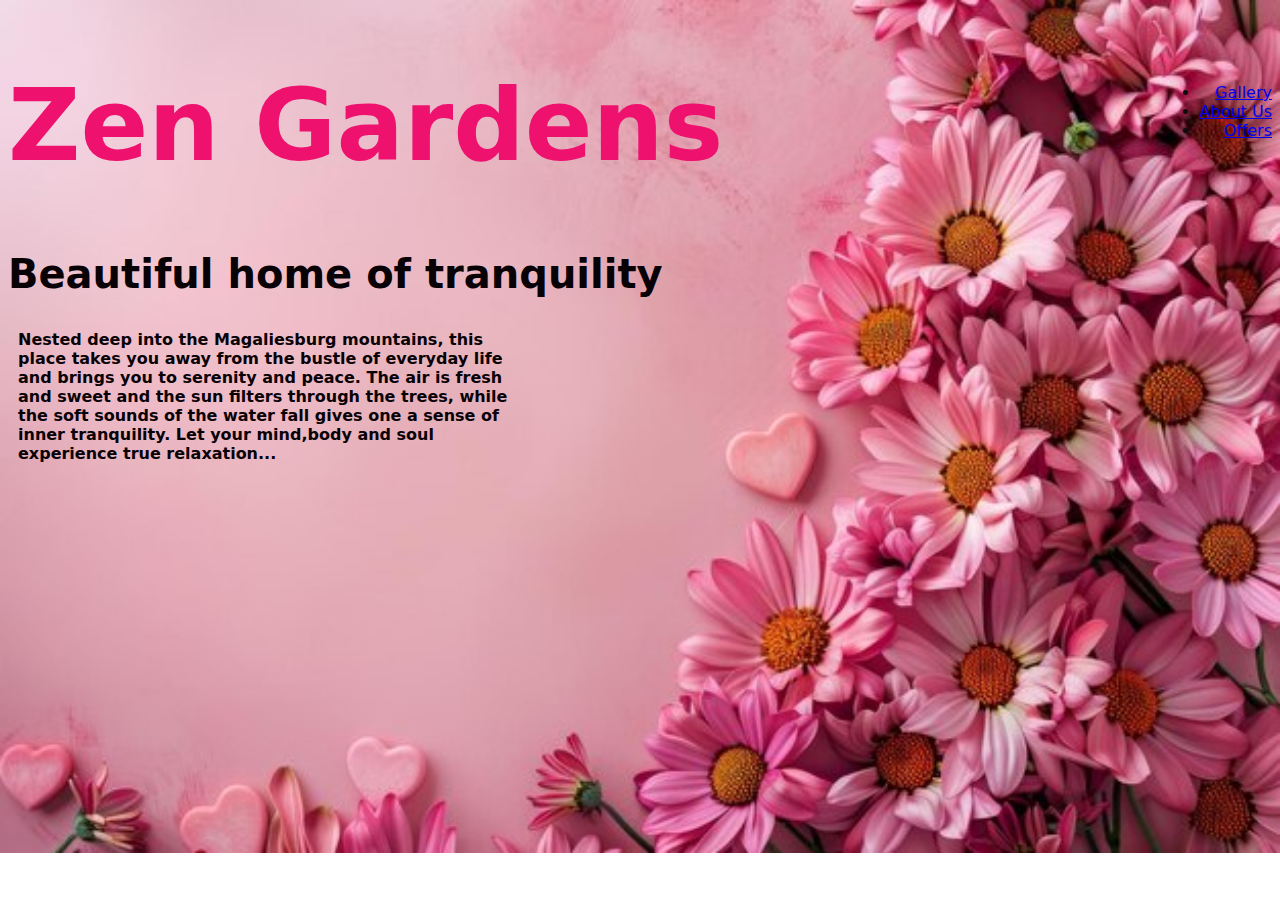
==== homepage.html @ fc6ef416 "Whole project" ====
<!DOCTYPE html>
<html lang="en">
<head>
    <meta charset="UTF-8">
    <meta name="viewport" content="width=device-width, initial-scale=1.0">
    <title>Peace Garden</title>
</head>
<link rel="stylesheet" href="style.css"/>
<body>

    <nav>
        <ul>
            <li><a target="_blank" href="Gallery.html">Gallery</a></li>
            <li><a target="_blank" href="AboutUs.html">About Us</a></li>
            <li><a target="_blank" href="Offers.html">Offers</a></li>
        </ul>
        </ul>
    </nav>
    <h1>Zen Gardens</h1>
    <h2>Beautiful home of tranquility</h2>
    <p> Nested deep into the Magaliesburg mountains, this place takes you
        away from the bustle of everyday life and brings you to serenity and peace.
        The air is fresh and sweet and the sun filters through the trees, while the 
        soft sounds of the water fall gives one a sense of inner tranquility.
        Let your mind,body and soul experience true relaxation...</p>
        
</body>
</html>
---- style.css ----
body {
    background-image:url(/images/pink.jpg);
    background-size: cover;
    background-repeat: no-repeat;
    color: #080105;
    text-shadow: 3px;
    font-family: "Arima", system-ui;
        font-optical-sizing: auto;
        font-weight: 200px;
        font-style: normal;
}
h1 {
    color: #ee116d;

    text-align: left;
    font-size: 100px;
    font-family:"Arima",system-ui;
    
}
h2{
    font-size: 40px;
    vertical-align: bottom;
}
ul{
    text-align: right;
    float: right;
    color: #0e0d0d;

}
p{
    font-weight: 800;
    width: 40%;
    float: left;
    margin: 0 0 0 10px
}
 .img {
filter: blur(100px);
}
.button :hover{
background-color: #ee116d;
}
div{
    display: flex;
    justify-content: center;
    align-items: center;
    flex-wrap: wrap;
}
div img { 
    width: 400px;
    height: 300px;
    border: 2px solid #ff3d0036;
    border-radius: 13px;
    box-shadow: 4px 7px 7px 0px #00000042;
    cursor: pointer;
    margin: 10px;
    transition: 400ms;
}
div img:hover {
    filter: grayscale(1);
    transform: scale(1.03);
}
h3 {
    text-shadow: 100px;
    text-align: center;
    color: #da4496;
}
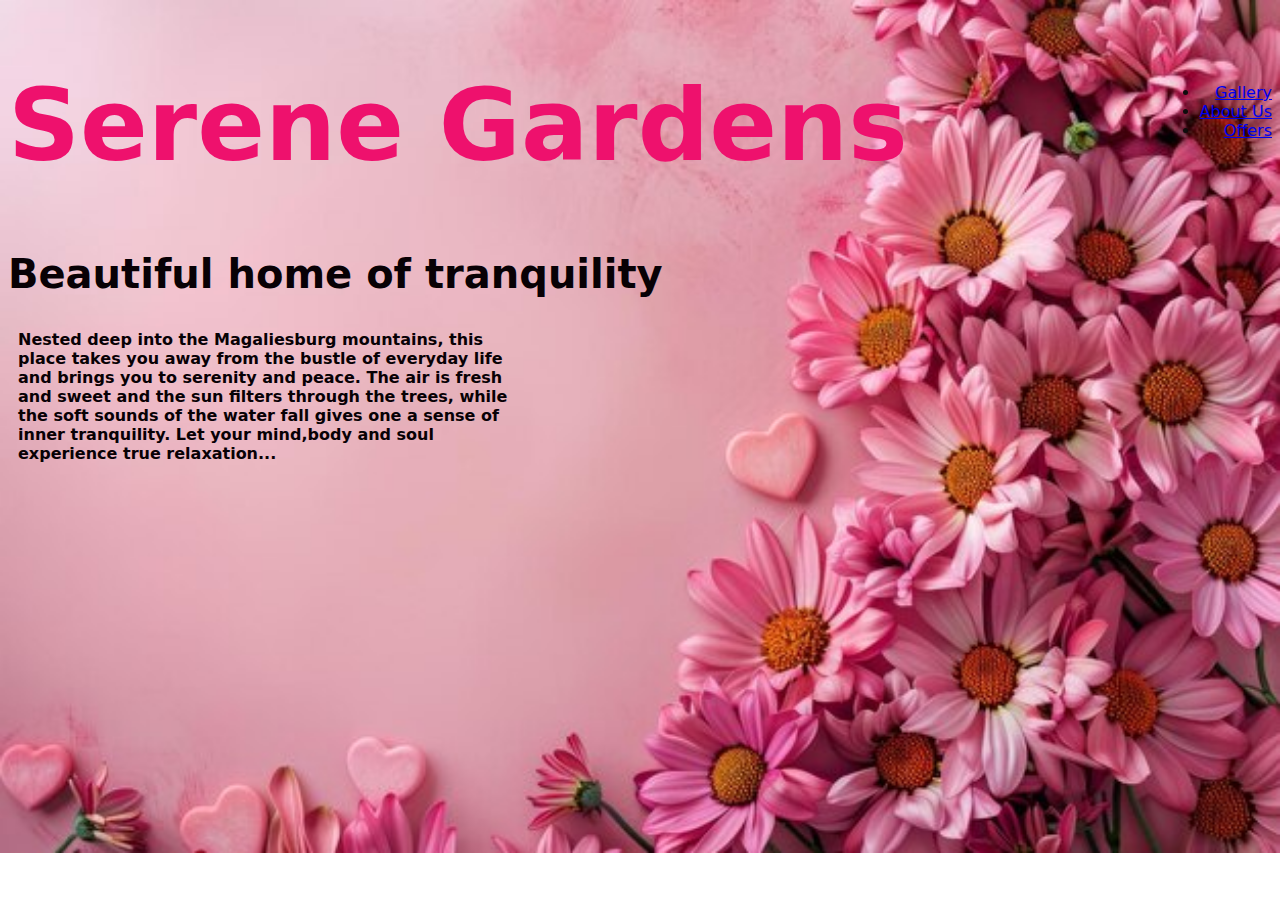
==== commit 07ff1ce2: "changed name" ====
--- a/homepage.html
+++ b/homepage.html
@@ -3,7 +3,7 @@
 <head>
     <meta charset="UTF-8">
     <meta name="viewport" content="width=device-width, initial-scale=1.0">
-    <title>Peace Garden</title>
+    <title>Serene Garden</title>
 </head>
 <link rel="stylesheet" href="style.css"/>
 <body>
@@ -16,7 +16,7 @@
         </ul>
         </ul>
     </nav>
-    <h1>Zen Gardens</h1>
+    <h1>Serene Gardens</h1>
     <h2>Beautiful home of tranquility</h2>
     <p> Nested deep into the Magaliesburg mountains, this place takes you
         away from the bustle of everyday life and brings you to serenity and peace.
